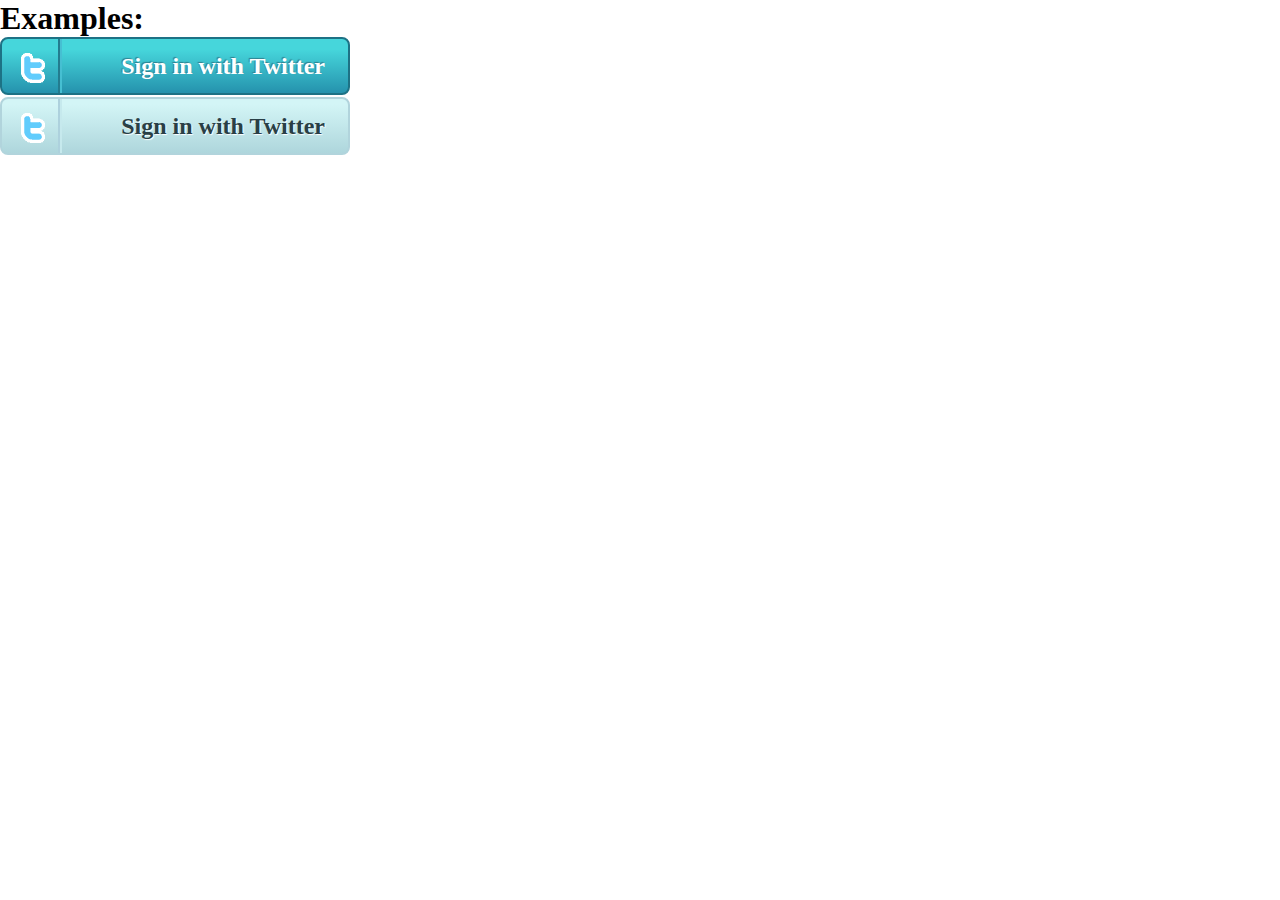
==== button.html @ 70d1a18f "scalable HTML5+CSS version of sign in with twitter button" ====
<!DOCTYPE html>
<!--
  Button design by Twitter. Converted to code by jm3 @ 140 Proof.
  More info: http://blog.140proof.com/post/569779156/the-scalable-sign-in-button-for-twitter

  ...

  This code is free software: you can redistribute it and/or modify
  it under the terms of the GNU General Public License as published by
  the Free Software Foundation, either version 3 of the License, or
  (at your option) any later version.

  This code is distributed in the hope that it will be useful,
  but WITHOUT ANY WARRANTY; without even the implied warranty of
  MERCHANTABILITY or FITNESS FOR A PARTICULAR PURPOSE.  See the
  GNU General Public License for more details.

  You should have received a copy of the GNU General Public License
  along with this code.  If not, see http://www.gnu.org/licenses/.

-->

<html>
  <head>
    <style type="text/css">

      * {
        padding: 0;
        margin: 0;
      }

      /* The Button: */

      .sign_in_with_twitter {
        height: 60px;
        width: 280px;
        position: relative;
      }

      .sign_in_with_twitter button {
        height: 58px;
        width: 350px;
        text-align: right;
        padding-right: 23px;
        color: #293f46;
        text-shadow: #fff 1px 1px 1px;
        border: 2px solid #B1D4DC;
        background: #c1e6ea -webkit-gradient(linear, left bottom, left top, color-stop(0,  #aed6dc), color-stop(0.9, #d3f5f6));
        background: #c1e6ea -moz-linear-gradient( center bottom, rgb(161,200,209) 0%, rgb(211,245,246) 81%);
        -webkit-border-radius: 8px;
        -moz-border-radius: 8px;
        font: bold 24px "Lucida Grande";
        position: absolute;
      }

      .sign_in_with_twitter.darker button {
        color: #fff;
        text-shadow: #2F808F -1px -1px 1px;
        border: 2px solid #1D7285;
        background: #3ea8bb -webkit-gradient(linear, left bottom, left top, color-stop(0, rgb(37,146,173)), color-stop(0.81, rgb(70,214,219)));
        background: #3ea8bb -moz-linear-gradient( center bottom, rgb(37,146,173) 0%, rgb(70,214,219) 81%);
      }

      .sign_in_with_twitter .icon {
        background: transparent url("[data-uri]%2F9YMz8%2F%2F%2F%2F%2F%2F%2F%2FB4YsjQAAAAR0Uk5T%2F%2F%2F%2FAEAqqfQAAAC5SURBVHja1NVLDsMwCATQAe5%2F56pJcYMJMFK6KVs%2FW%2BJjG3aEelgVCKyR2FxJkVwJVSm5IN7RSF%2BTIzBCkausIRxKeWQBc2I7RFUEAp6UgkpDpaEmKAixNmaYwls8QqEh%2FgCyyZDlKQtOt%2FDhUPx4cPmr8OzOCJt1IdOTki7DVvC5h%2BvZm6ZMHWIcMyOP%2FL7hM5xkgjrCJdFmHb4uNHW0%2FZMrOmNZ3vfaKHmBLbUArXMB3uPPwkuAAQB85Q2%2FX3yHxwAAAABJRU5ErkJggg%3D%3D") no-repeat;
        height: 30px;
        width: 40px;
        -webkit-background-size: 60% auto;
        -moz-background-size: 60% auto;
        -o-background-size: 60% auto;
        position: absolute;
        left: 19px;
      }

      .sign_in_with_twitter > div {
        height: 54px;
        position: absolute;
        top: 2px;
        left: 58px;
        z-index: 2;
        border-left: 2px solid #ADD1DD;
        border-right: 2px solid #C6E9ED;
      }

      .sign_in_with_twitter.darker > div {
        border-left: 2px solid #237C8F;
        border-right: 2px solid #46BFD2;
      }

    </style>
  </head>
  <body>

  <h1>Examples:</h1>

  <div class="sign_in_with_twitter darker">
    <div></div><button><div class="icon"></div>Sign in with Twitter</button>
  </div>

  <p />

  <div class="sign_in_with_twitter lighter">
    <div></div><button><div class="icon"></div>Sign in with Twitter</button>
  </div>

  </body>
</html>
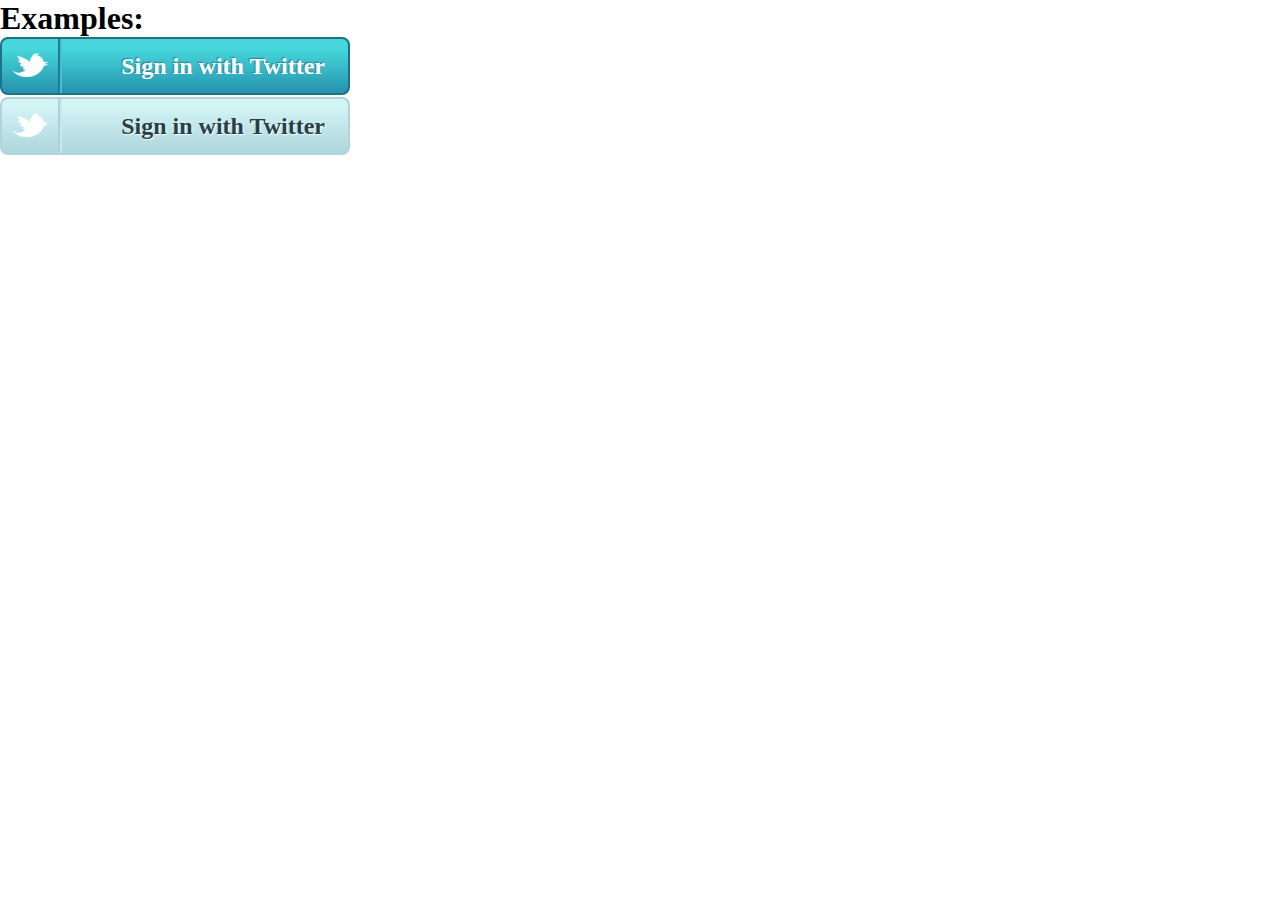
==== commit d0c398aa: "update to new logo!" ====
--- a/button.html
+++ b/button.html
@@ -62,14 +62,16 @@
       }
 
       .sign_in_with_twitter .icon {
-        background: transparent url("[data-uri]%2F9YMz8%2F%2F%2F%2F%2F%2F%2F%2FB4YsjQAAAAR0Uk5T%2F%2F%2F%2FAEAqqfQAAAC5SURBVHja1NVLDsMwCATQAe5%2F56pJcYMJMFK6KVs%2FW%2BJjG3aEelgVCKyR2FxJkVwJVSm5IN7RSF%2BTIzBCkausIRxKeWQBc2I7RFUEAp6UgkpDpaEmKAixNmaYwls8QqEh%2FgCyyZDlKQtOt%2FDhUPx4cPmr8OzOCJt1IdOTki7DVvC5h%2BvZm6ZMHWIcMyOP%2FL7hM5xkgjrCJdFmHb4uNHW0%2FZMrOmNZ3vfaKHmBLbUArXMB3uPPwkuAAQB85Q2%2FX3yHxwAAAABJRU5ErkJggg%3D%3D") no-repeat;
+        background: transparent url("[data-uri]") no-repeat 0 0;
         height: 30px;
         width: 40px;
-        -webkit-background-size: 60% auto;
-        -moz-background-size: 60% auto;
-        -o-background-size: 60% auto;
+        -webkit-background-size:  90% auto;
+        -moz-background-size:     90% auto;
+        -o-background-size:       90% auto;
+        background-size:          90% auto;
         position: absolute;
-        left: 19px;
+        left: 10px;
+        top: 14px;
       }
 
       .sign_in_with_twitter > div {
@@ -94,7 +96,11 @@
   <h1>Examples:</h1>
 
   <div class="sign_in_with_twitter darker">
-    <div></div><button><div class="icon"></div>Sign in with Twitter</button>
+    <div></div>
+    <button>
+      <div class="icon"></div>
+      Sign in with Twitter
+    </button>
   </div>
 
   <p />
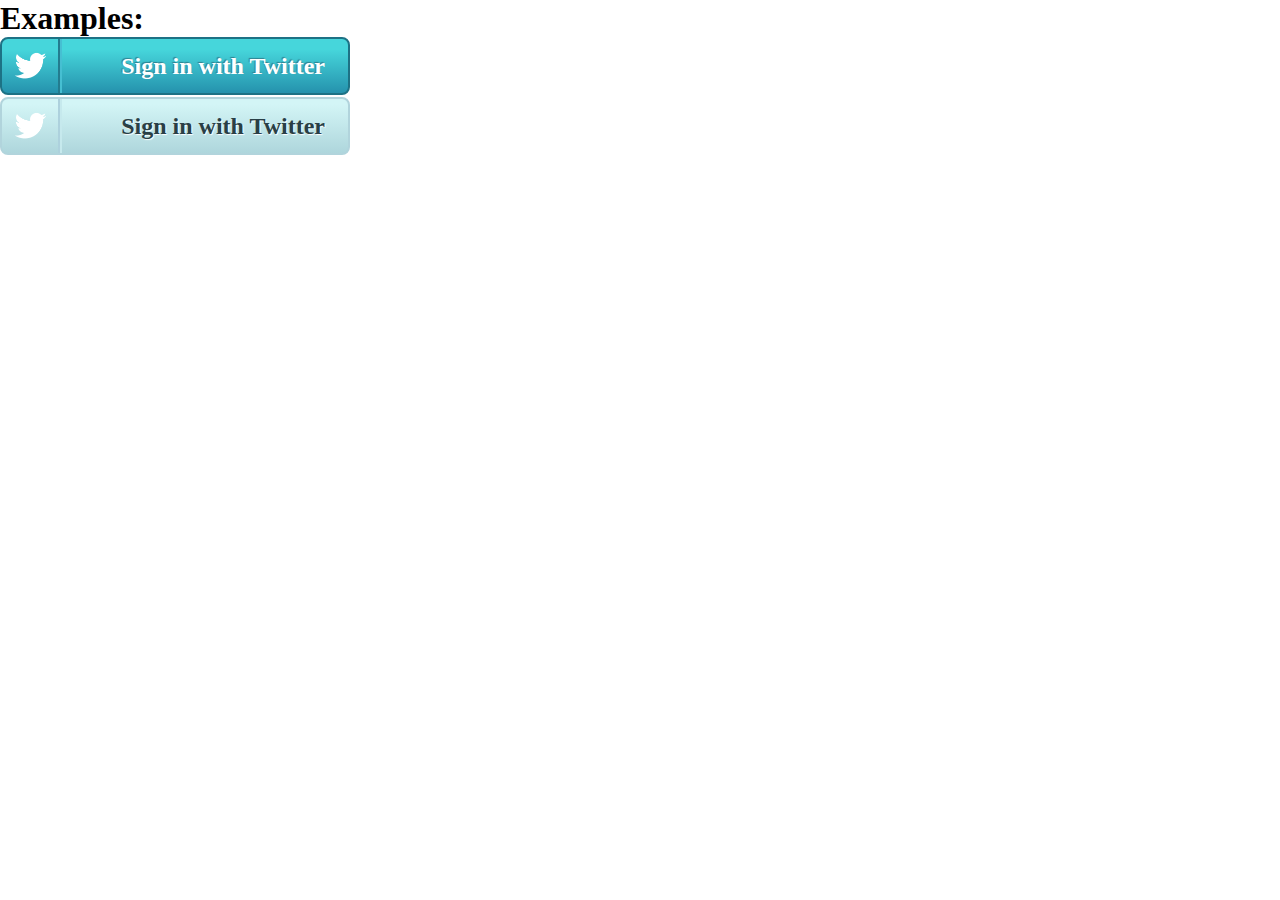
==== commit 2aaa0097: "update to new Twitter logo" ====
--- a/button.html
+++ b/button.html
@@ -62,16 +62,17 @@
       }
 
       .sign_in_with_twitter .icon {
-        background: transparent url("[data-uri]") no-repeat 0 0;
+				/* new logo! */
+        background: transparent url([data-uri]) no-repeat 0 0;
         height: 30px;
         width: 40px;
-        -webkit-background-size:  90% auto;
-        -moz-background-size:     90% auto;
-        -o-background-size:       90% auto;
-        background-size:          90% auto;
+        -webkit-background-size:  82% auto;
+        -moz-background-size:     82% auto;
+        -o-background-size:       82% auto;
+        background-size:          82% auto;
         position: absolute;
-        left: 10px;
-        top: 14px;
+        left: 12px;
+        top: 10px;
       }
 
       .sign_in_with_twitter > div {
